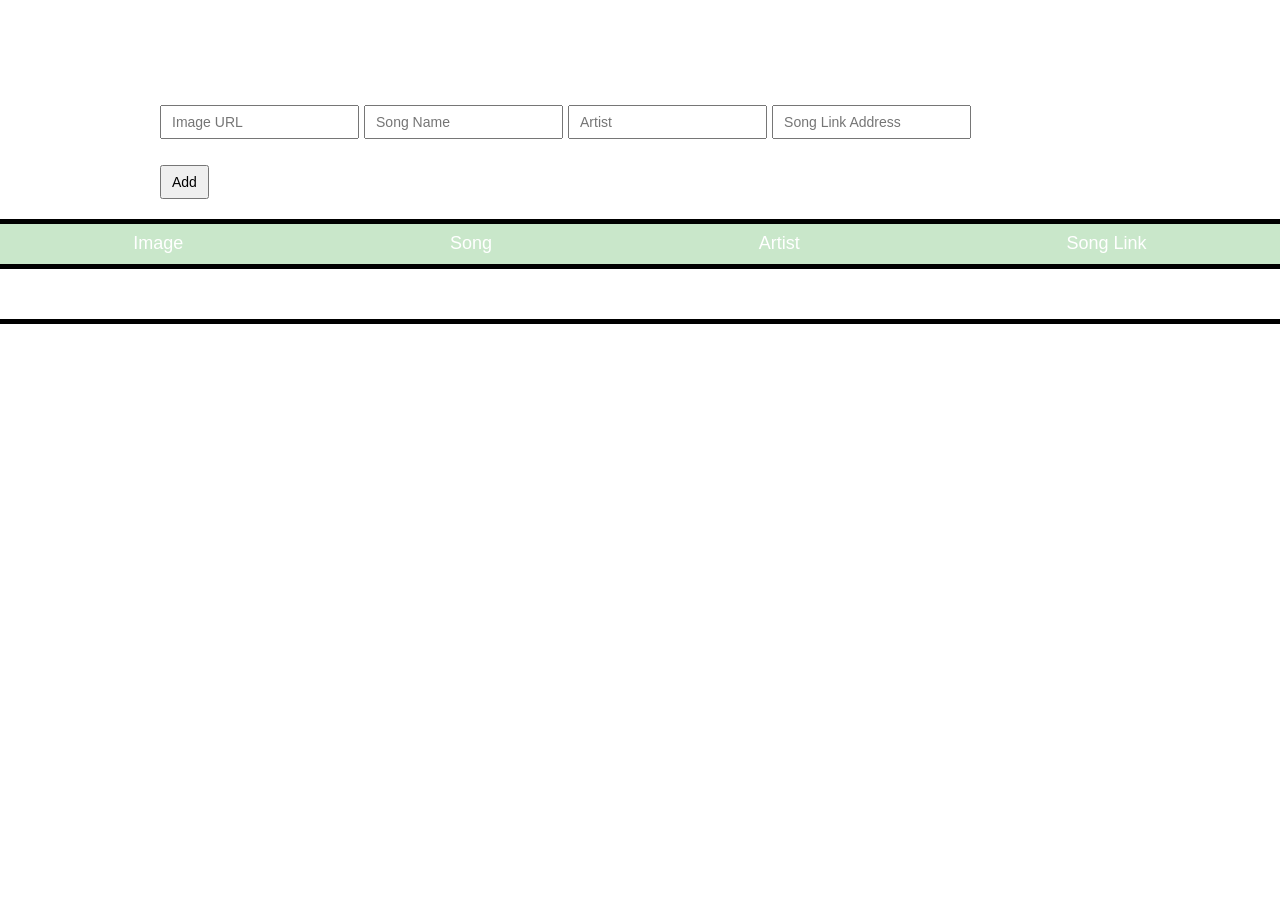
==== index.html @ a977a5ae "Add files via upload" ====
<!DOCTYPE html>
<html>

<head>
  <meta charset="utf-8">
  <meta name="viewport" content="width=device-width">
  <title>replit</title>
  <link rel="stylesheet" href="https://maxcdn.bootstrapcdn.com/bootstrap/3.3.7/css/bootstrap.min.css"
    integrity="sha384-BVYiiSIFeK1dGmJRAkycuHAHRg32OmUcww7on3RYdg4Va+PmSTsz/K68vbdEjh4u" crossorigin="anonymous" />
  <link href="style.css" rel="stylesheet" type="text/css" />
</head>


<!-------------- task 4: read through the provided HTML -------------->

<body>
  <h1>My Playlist</h1>

  <div class="form">
    <p>Add a new song:</p>
    <div class="inputs">
      <input placeholder="Image URL" class="image" value="" />
      <input placeholder="Song Name" class="song-name" value="" />
      <input placeholder="Artist" class="artist" value="" />
      <input placeholder="Song Link Address" class="song-link" value="" />
    </div>
    <br>
    <button class="add">Add</button>
  </div>


  <div class="heading">
    <h4>Image</h4>
    <h4>Song</h4>
    <h4>Artist</h4>
    <h4>Song Link</h4>
  </div>


  <div class="display">
    <div class="column display-image"></div>
    <div class="column display-song"></div>
    <div class="column display-artist"></div>
    <div class="column display-link"></div>
  </div>

</body>
<script src=script.js></script>

</html>
---- style.css ----
html, body {
  height: 100%;
  width: 100%;
}

h1 {
  text-align: center;
}

.display {
  display: flex;
  justify-content: space-around;
  border-top: 5px solid black;
  border-bottom: 5px solid black;
  padding: 25px
}

.heading {
  display: flex;
  justify-content: space-around;
  border-top: 5px solid black;
  background-color: rgba(76, 175, 80, 0.3)
}

@media screen and (max-width: 600px) {
  .column {
    width: 100%;
  }
}

.display-image img {
  display: block;
  height: 100px;
  width: auto;
  
}

.display-song p {
  font-size: 18px;
  height: 100px;
  font-weight: bold;
  
}

.display-artist p {
  font-size: 18px;
  height: 100px;
  
}


.display-link a {
  display: block;
  font-size: 18px;
  height: 100px;
  font-weight: bold;
  
}

.form {
  width: 75%;
  margin: 0 auto 20px auto;
  font-size: 18px;
}

input {
  padding: 5px 10px;
  font-size: 14px;
  color: black;
}

button {
  font-size: 14px;
  padding: 5px 10px;
  color: black;
}

body {
  background: url(https://i.pinimg.com/originals/b8/4f/41/b84f4195a6d33c93d01111287c0c7b7e.jpg);
color: white;
}

h4{
  color: white;
}
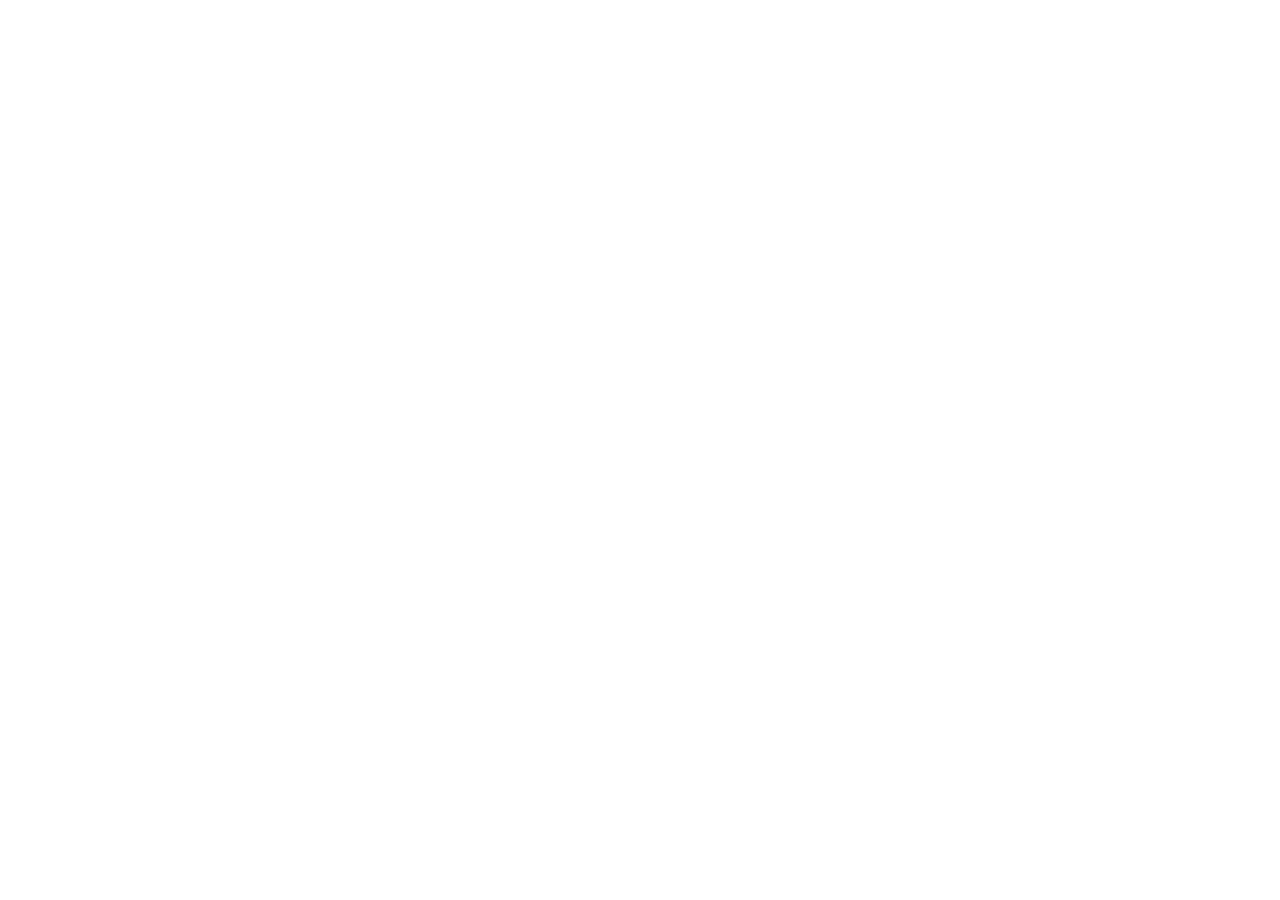
==== commit 1c597445: "Update index.html Blank template" ====
--- a/index.html
+++ b/index.html
@@ -4,47 +4,13 @@
 <head>
   <meta charset="utf-8">
   <meta name="viewport" content="width=device-width">
-  <title>replit</title>
-  <link rel="stylesheet" href="https://maxcdn.bootstrapcdn.com/bootstrap/3.3.7/css/bootstrap.min.css"
-    integrity="sha384-BVYiiSIFeK1dGmJRAkycuHAHRg32OmUcww7on3RYdg4Va+PmSTsz/K68vbdEjh4u" crossorigin="anonymous" />
+  <title>Jason Juarez's Portfolio</title>
   <link href="style.css" rel="stylesheet" type="text/css" />
+  <link rel="stylesheet" href="https://maxcdn.bootstrapcdn.com/bootstrap/3.3.7/css/bootstrap.min.css" />
 </head>
 
-
-<!-------------- task 4: read through the provided HTML -------------->
-
 <body>
-  <h1>My Playlist</h1>
-
-  <div class="form">
-    <p>Add a new song:</p>
-    <div class="inputs">
-      <input placeholder="Image URL" class="image" value="" />
-      <input placeholder="Song Name" class="song-name" value="" />
-      <input placeholder="Artist" class="artist" value="" />
-      <input placeholder="Song Link Address" class="song-link" value="" />
-    </div>
-    <br>
-    <button class="add">Add</button>
-  </div>
-
-
-  <div class="heading">
-    <h4>Image</h4>
-    <h4>Song</h4>
-    <h4>Artist</h4>
-    <h4>Song Link</h4>
-  </div>
-
-
-  <div class="display">
-    <div class="column display-image"></div>
-    <div class="column display-song"></div>
-    <div class="column display-artist"></div>
-    <div class="column display-link"></div>
-  </div>
-
 </body>
 <script src=script.js></script>
 
-</html>+</html>
